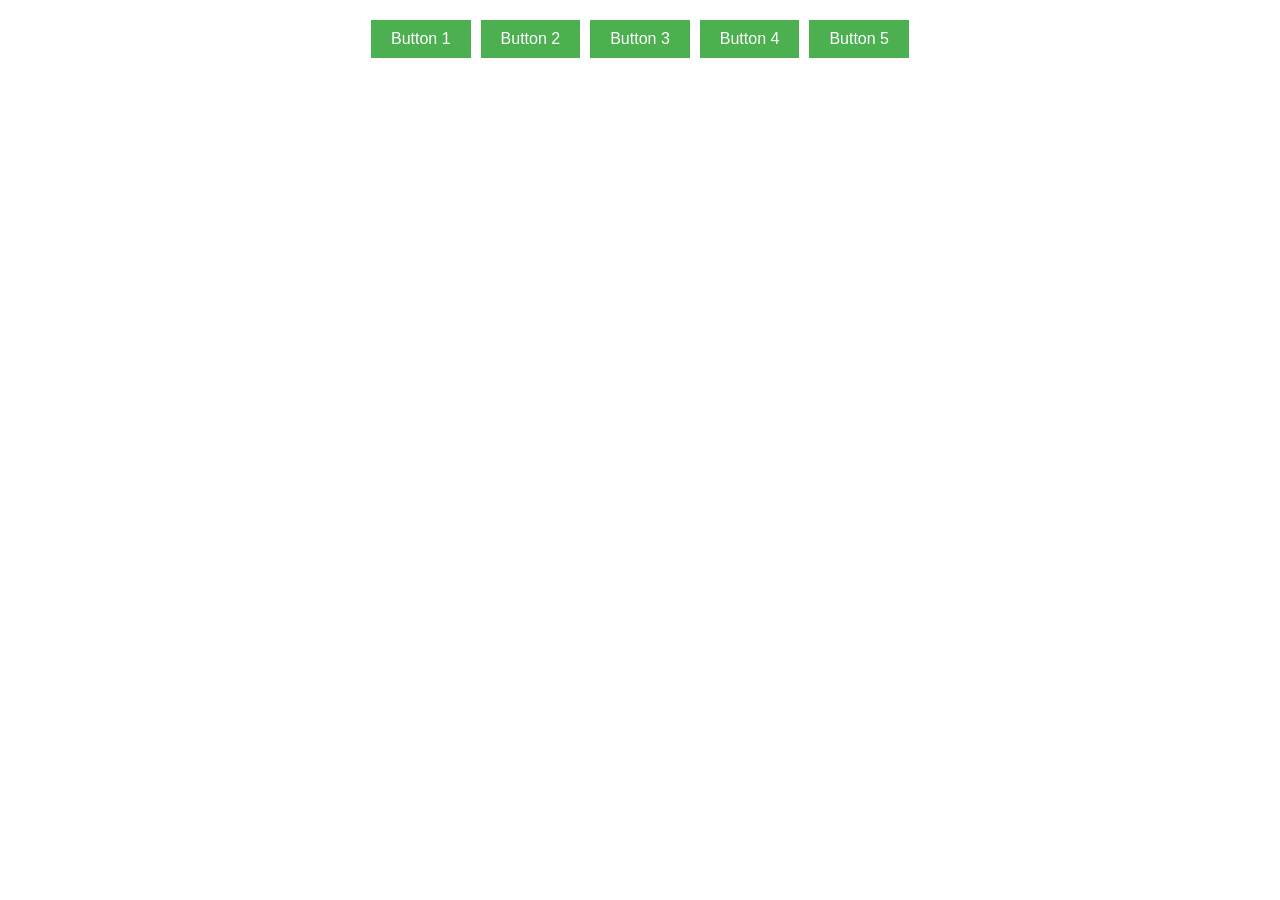
==== index.html @ db23a5ac "Create index.html" ====
<!DOCTYPE html>
<html lang="en">
<head>
    <meta charset="UTF-8">
    <meta name="viewport" content="width=device-width, initial-scale=1.0">
    <link rel="stylesheet" href="page/mainPage/main.css" type="text/css">
    <title>Main Page</title>
</head>
<body>
    <div class="button-container">
        <button onclick="window.location.href='page/page1/page1.html'">Button 1</button>
        <button onclick="window.location.href='page/page2/page2.html'">Button 2</button>
        <button onclick="window.location.href='page/page3/page3.html'">Button 3</button>
        <button onclick="window.location.href='page/page4/page4.html'">Button 4</button>
        <button onclick="window.location.href='page/page5/page5.html'">Button 5</button>
    </div>
</body>
</html>
---- page/mainPage/main.css ----
.button-container {
    display: flex;
    justify-content: center;
    align-items: center;
    flex-wrap: wrap;
    gap: 10px;
    margin: 20px;
}

button {
    padding: 10px 20px;
    background-color: #4CAF50;
    color: white;
    border: none;
    text-align: center;
    text-decoration: none;
    display: inline-block;
    font-size: 16px;
    cursor: pointer;
}

@media (max-width: 768px) {
    .button-container {
        flex-direction: column;
        align-items: stretch;
    }
}
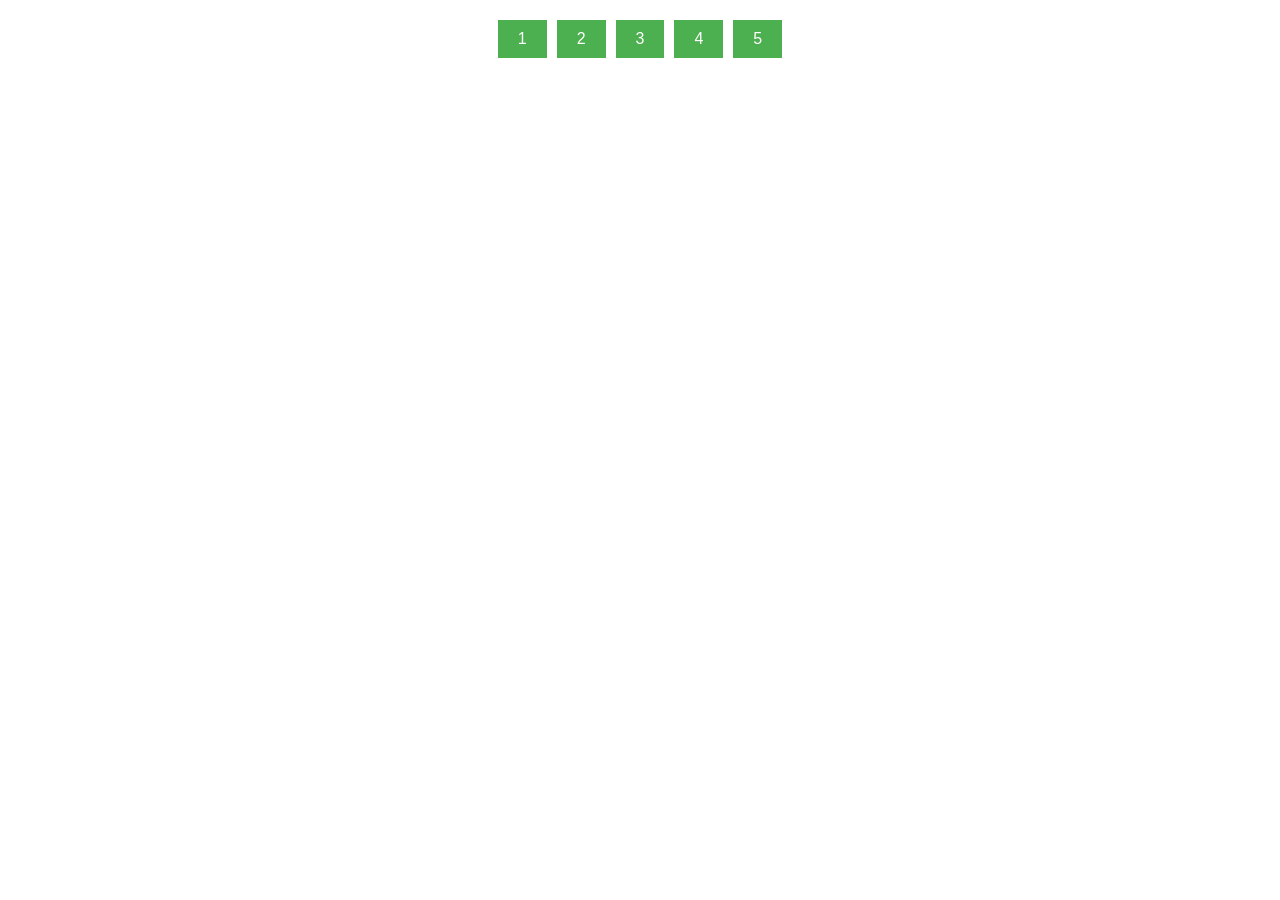
==== commit 6bfa8bfb: "Update index.html" ====
--- a/index.html
+++ b/index.html
@@ -8,11 +8,11 @@
 </head>
 <body>
     <div class="button-container">
-        <button onclick="window.location.href='page/page1/page1.html'">Button 1</button>
-        <button onclick="window.location.href='page/page2/page2.html'">Button 2</button>
-        <button onclick="window.location.href='page/page3/page3.html'">Button 3</button>
-        <button onclick="window.location.href='page/page4/page4.html'">Button 4</button>
-        <button onclick="window.location.href='page/page5/page5.html'">Button 5</button>
+        <button onclick="window.location.href='page/page1/page1.html'">1</button>
+        <button onclick="window.location.href='page/page2/page2.html'">2</button>
+        <button onclick="window.location.href='page/page3/page3.html'">3</button>
+        <button onclick="window.location.href='page/page4/page4.html'">4</button>
+        <button onclick="window.location.href='page/page5/page5.html'">5</button>
     </div>
 </body>
 </html>
